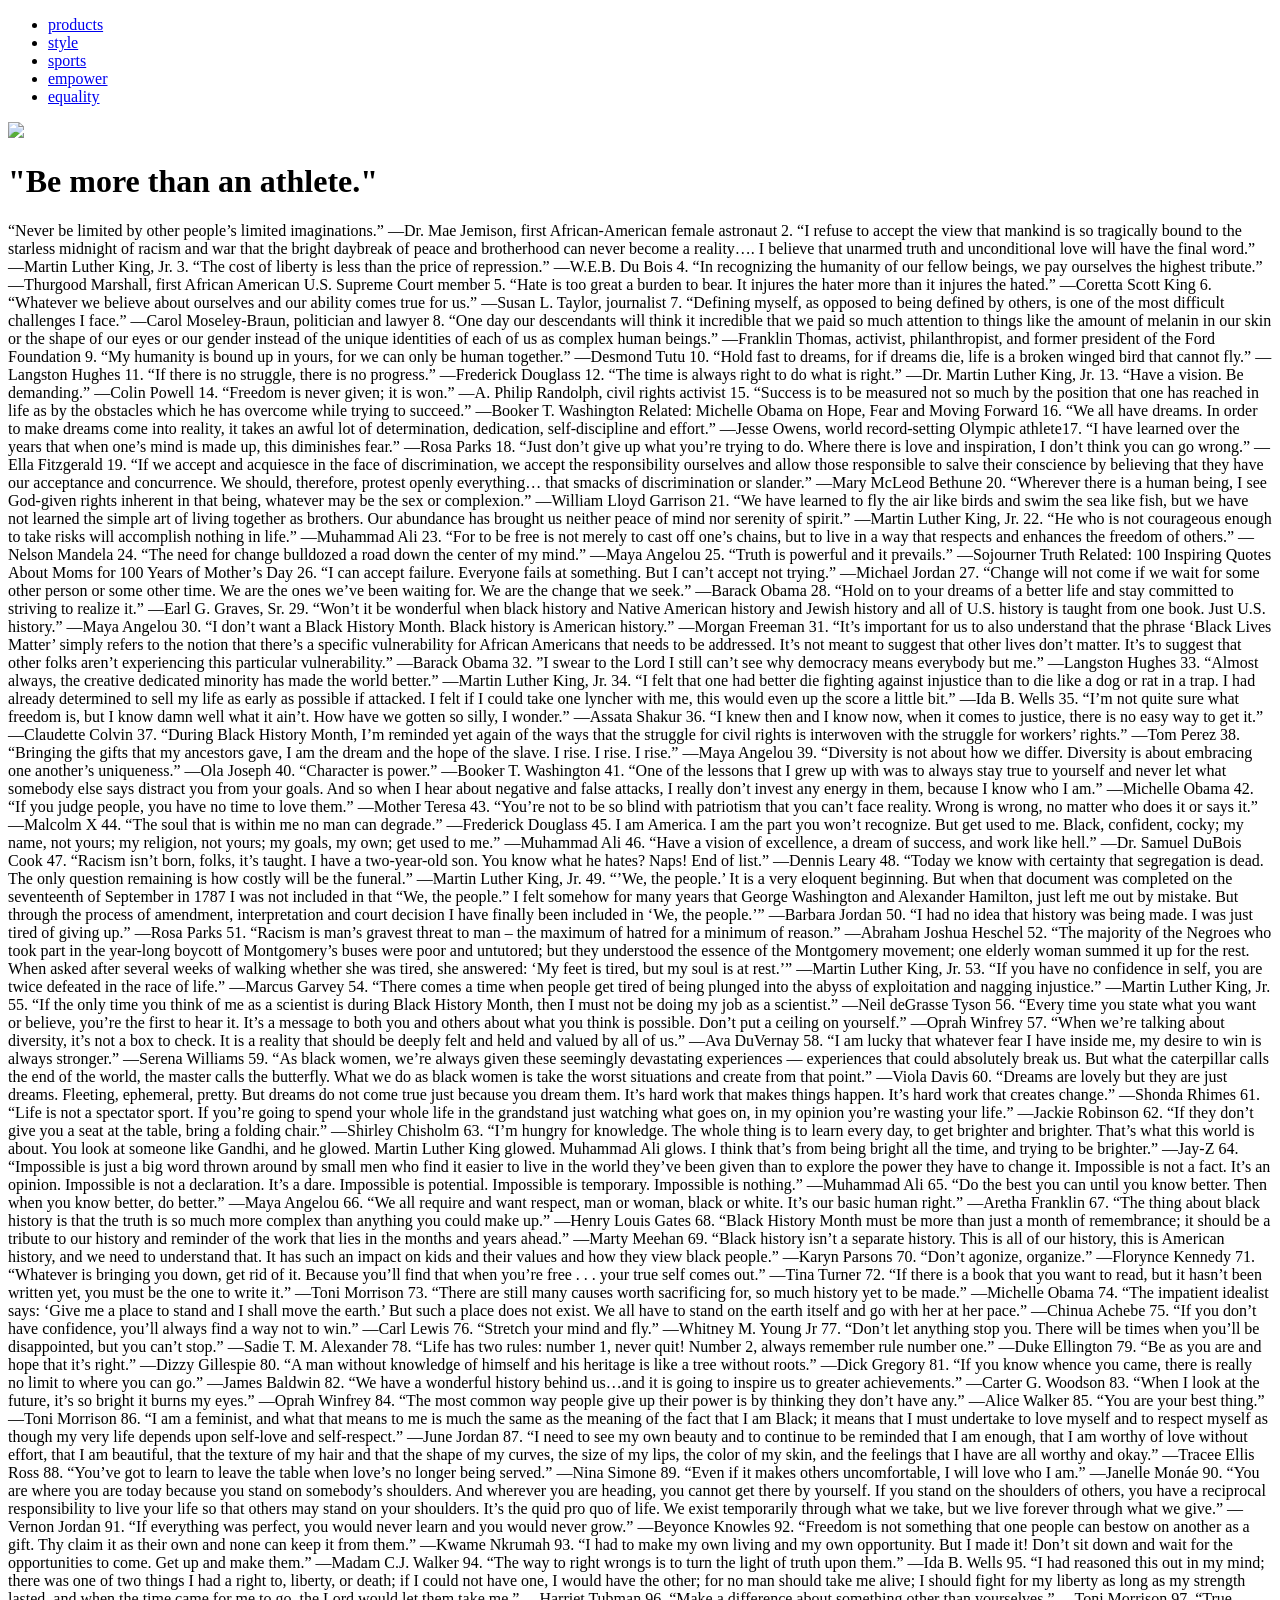
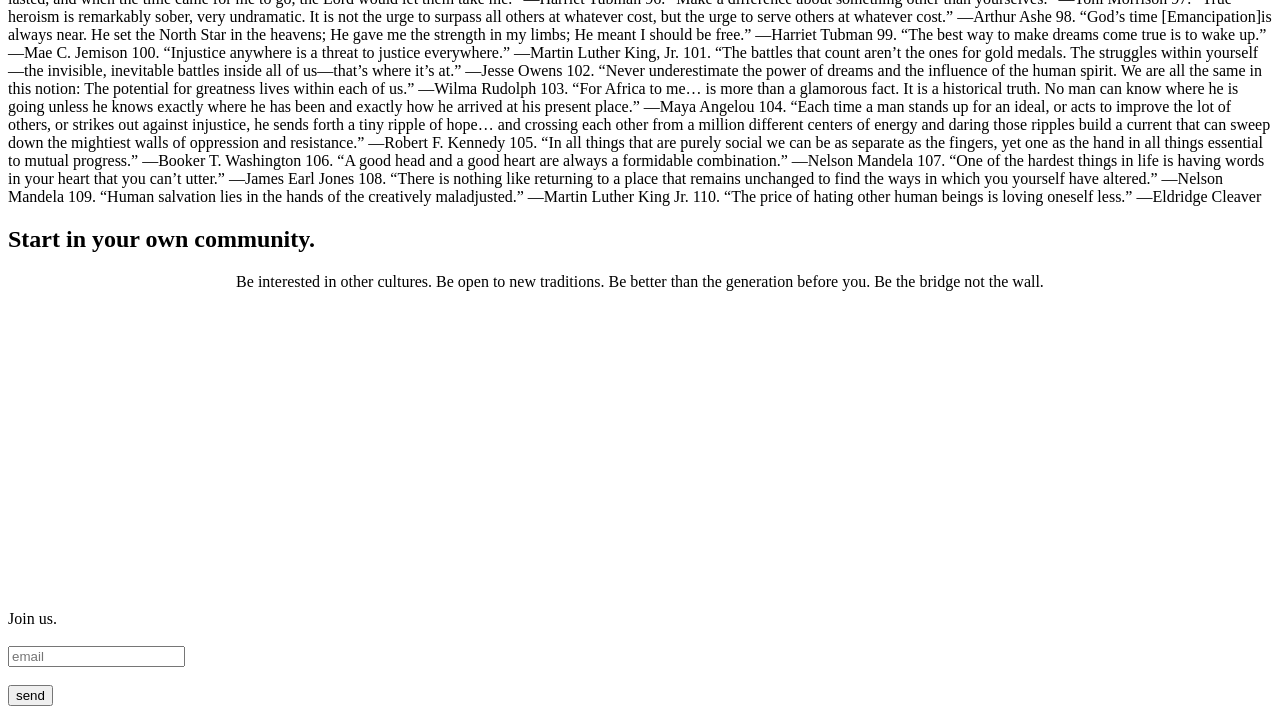
==== index.html @ e295e98d "First commit" ====
<!DOCTYPE HTML>
<html>
  <header id="header">
           
          <!-- Navigation bar -->
    
    <nav id="nav-bar">
    <ul>
      <li><a href="#products" class="nav-link">products </a></li>
    <li><a href="#style" class="nav-link"> style </a></li>
    <li><a href="#athletes" class="nav-link">  sports</a></li>
    <li><a href="#empower" class="nav-link"> empower </a></li>
     <li><a href="#equality" class="nav-link"> equality </a></li>
     </ul></nav>
    
    <title>NIKE</title>
    
    <!-- Header Image and Title -->
  <img id="header-img" src="https://vector.me/files/images/1/0/109717/nike_just_do_it_logo.jpg">
     </header>
    <h1 id="title">"Be more than an athlete."</h1>
  
    <!-- The gist -->
    <body>
      <p>“Never be limited by other people’s limited imaginations.”
—Dr. Mae Jemison, first African-American female astronaut

2. “I refuse to accept the view that mankind is so tragically bound to the starless midnight of racism and war that the bright daybreak of peace and brotherhood can never become a reality…. I believe that unarmed truth and unconditional love will have the final word.”
—Martin Luther King, Jr.

3. “The cost of liberty is less than the price of repression.”
—W.E.B. Du Bois

4. “In recognizing the humanity of our fellow beings, we pay ourselves the highest tribute.”
—Thurgood Marshall, first African American U.S. Supreme Court member

5. “Hate is too great a burden to bear. It injures the hater more than it injures the hated.”
—Coretta Scott King

6. “Whatever we believe about ourselves and our ability comes true for us.”
—Susan L. Taylor, journalist

7. “Defining myself, as opposed to being defined by others, is one of the most difficult challenges I face.”
—Carol Moseley-Braun, politician and lawyer

8. “One day our descendants will think it incredible that we paid so much attention to things like the amount of melanin in our skin or the shape of our eyes or our gender instead of the unique identities of each of us as complex human beings.”
—Franklin Thomas, activist, philanthropist, and former president of the Ford Foundation

9. “My humanity is bound up in yours, for we can only be human together.”
—Desmond Tutu

10. “Hold fast to dreams, for if dreams die, life is a broken winged bird that cannot fly.”
—Langston Hughes

11. “If there is no struggle, there is no progress.”
—Frederick Douglass

12. “The time is always right to do what is right.”
—Dr. Martin Luther King, Jr.

13. “Have a vision. Be demanding.”
—Colin Powell

14. “Freedom is never given; it is won.”
—A. Philip Randolph, civil rights activist

15. “Success is to be measured not so much by the position that one has reached in life as by the obstacles which he has overcome while trying to succeed.”
—Booker T. Washington

Related: Michelle Obama on Hope, Fear and Moving Forward 

16. “We all have dreams. In order to make dreams come into reality, it takes an awful lot of determination, dedication, self-discipline and effort.”
—Jesse Owens, world record-setting Olympic athlete17. “I have learned over the years that when one’s mind is made up, this diminishes fear.” —Rosa Parks

18. “Just don’t give up what you’re trying to do. Where there is love and inspiration, I don’t think you can go wrong.” —Ella Fitzgerald

19. “If we accept and acquiesce in the face of discrimination, we accept the responsibility ourselves and allow those responsible to salve their conscience by believing that they have our acceptance and concurrence. We should, therefore, protest openly everything… that smacks of discrimination or slander.” —Mary McLeod Bethune

20. “Wherever there is a human being, I see God-given rights inherent in that being, whatever may be the sex or complexion.” —William Lloyd Garrison

21. “We have learned to fly the air like birds and swim the sea like fish, but we have not learned the simple art of living together as brothers. Our abundance has brought us neither peace of mind nor serenity of spirit.” —Martin Luther King, Jr.

22. “He who is not courageous enough to take risks will accomplish nothing in life.” —Muhammad Ali

23. “For to be free is not merely to cast off one’s chains, but to live in a way that respects and enhances the freedom of others.” —Nelson Mandela

24. “The need for change bulldozed a road down the center of my mind.” —Maya Angelou

25. “Truth is powerful and it prevails.” —Sojourner Truth

Related: 100 Inspiring Quotes About Moms for 100 Years of Mother’s Day

26. “I can accept failure. Everyone fails at something. But I can’t accept not trying.” —Michael Jordan

27. “Change will not come if we wait for some other person or some other time. We are the ones we’ve been waiting for. We are the change that we seek.” —Barack Obama

28. “Hold on to your dreams of a better life and stay committed to striving to realize it.” —Earl G. Graves, Sr.

29. “Won’t it be wonderful when black history and Native American history and Jewish history and all of U.S. history is taught from one book. Just U.S. history.” —Maya Angelou

30. “I don’t want a Black History Month. Black history is American history.” —Morgan Freeman

31. “It’s important for us to also understand that the phrase ‘Black Lives Matter’ simply refers to the notion that there’s a specific vulnerability for African Americans that needs to be addressed. It’s not meant to suggest that other lives don’t matter. It’s to suggest that other folks aren’t experiencing this particular vulnerability.” —Barack Obama

32. ”I swear to the Lord I still can’t see why democracy means everybody but me.” —Langston Hughes

33. “Almost always, the creative dedicated minority has made the world better.” —Martin Luther King, Jr.

34. “I felt that one had better die fighting against injustice than to die like a dog or rat in a trap.  I had already determined to sell my life as early as possible if attacked. I felt if I could take one lyncher with me, this would even up the score a little bit.” —Ida B. Wells

35. “I’m not quite sure what freedom is, but I know damn well what it ain’t. How have we gotten so silly, I wonder.” —Assata Shakur

36. “I knew then and I know now, when it comes to justice, there is no easy way to get it.” —Claudette Colvin

37. “During Black History Month, I’m reminded yet again of the ways that the struggle for civil rights is interwoven with the struggle for workers’ rights.” —Tom Perez

38. “Bringing the gifts that my ancestors gave, I am the dream and the hope of the slave.  I rise. I rise. I rise.” —Maya Angelou

39. “Diversity is not about how we differ. Diversity is about embracing one another’s uniqueness.” —Ola Joseph

40. “Character is power.” —Booker T. Washington

41. “One of the lessons that I grew up with was to always stay true to yourself and never let what somebody else says distract you from your goals. And so when I hear about negative and false attacks, I really don’t invest any energy in them, because I know who I am.” —Michelle Obama

42. “If you judge people, you have no time to love them.” —Mother Teresa

43. “You’re not to be so blind with patriotism that you can’t face reality. Wrong is wrong, no matter who does it or says it.” —Malcolm X

44. “The soul that is within me no man can degrade.” —Frederick Douglass

45. I am America.  I am the part you won’t recognize.  But get used to me. Black, confident, cocky; my name, not yours; my religion, not yours; my goals, my own; get used to me.” —Muhammad Ali

46. “Have a vision of excellence, a dream of success, and work like hell.” —Dr. Samuel DuBois Cook

47. “Racism isn’t born, folks, it’s taught.  I have a two-year-old son. You know what he hates?  Naps! End of list.” —Dennis Leary

48. “Today we know with certainty that segregation is dead.  The only question remaining is how costly will be the funeral.” —Martin Luther King, Jr.

49. “’We, the people.’  It is a very eloquent beginning.  But when that document was completed on the seventeenth of September in 1787 I was not included in that “We, the people.”  I felt somehow for many years that George Washington and Alexander Hamilton, just left me out by mistake. But through the process of amendment, interpretation and court decision I have finally been included in ‘We, the people.’” —Barbara Jordan

50. “I had no idea that history was being made.  I was just tired of giving up.” —Rosa Parks

51. “Racism is man’s gravest threat to man – the maximum of hatred for a minimum of reason.” —Abraham Joshua Heschel

52. “The majority of the Negroes who took part in the year-long boycott of Montgomery’s buses were poor and untutored; but they understood the essence of the Montgomery movement; one elderly woman summed it up for the rest.  When asked after several weeks of walking whether she was tired, she answered: ‘My feet is tired, but my soul is at rest.’” —Martin Luther King, Jr.

53. “If you have no confidence in self, you are twice defeated in the race of life.” —Marcus Garvey

54. “There comes a time when people get tired of being plunged into the abyss of exploitation and nagging injustice.” —Martin Luther King, Jr.

55. “If the only time you think of me as a scientist is during Black History Month, then I must not be doing my job as a scientist.” —Neil deGrasse Tyson

56. “Every time you state what you want or believe, you’re the first to hear it. It’s a message to both you and others about what you think is possible. Don’t put a ceiling on yourself.” —Oprah Winfrey

57. “When we’re talking about diversity, it’s not a box to check. It is a reality that should be deeply felt and held and valued by all of us.” —Ava DuVernay

58. “I am lucky that whatever fear I have inside me, my desire to win is always stronger.” —Serena Williams

59. “As black women, we’re always given these seemingly devastating experiences — experiences that could absolutely break us. But what the caterpillar calls the end of the world, the master calls the butterfly. What we do as black women is take the worst situations and create from that point.” —Viola Davis

60. “Dreams are lovely but they are just dreams. Fleeting, ephemeral, pretty. But dreams do not come true just because you dream them. It’s hard work that makes things happen. It’s hard work that creates change.” —Shonda Rhimes

61. “Life is not a spectator sport. If you’re going to spend your whole life in the grandstand just watching what goes on, in my opinion you’re wasting your life.” —Jackie Robinson

62. “If they don’t give you a seat at the table, bring a folding chair.” —Shirley Chisholm

63. “I’m hungry for knowledge. The whole thing is to learn every day, to get brighter and brighter. That’s what this world is about. You look at someone like Gandhi, and he glowed. Martin Luther King glowed. Muhammad Ali glows. I think that’s from being bright all the time, and trying to be brighter.” —Jay-Z

64. “Impossible is just a big word thrown around by small men who find it easier to live in the world they’ve been given than to explore the power they have to change it. Impossible is not a fact. It’s an opinion. Impossible is not a declaration. It’s a dare. Impossible is potential. Impossible is temporary. Impossible is nothing.” —Muhammad Ali

65. “Do the best you can until you know better. Then when you know better, do better.” —Maya Angelou

66. “We all require and want respect, man or woman, black or white. It’s our basic human right.” —Aretha Franklin

67. “The thing about black history is that the truth is so much more complex than anything you could make up.” —Henry Louis Gates

68. “Black History Month must be more than just a month of remembrance; it should be a tribute to our history and reminder of the work that lies in the months and years ahead.” —Marty Meehan

69. “Black history isn’t a separate history. This is all of our history, this is American history, and we need to understand that. It has such an impact on kids and their values and how they view black people.” —Karyn Parsons

70. “Don’t agonize, organize.” —Florynce Kennedy

71. “Whatever is bringing you down, get rid of it. Because you’ll find that when you’re free . . . your true self comes out.” —Tina Turner

72. “If there is a book that you want to read, but it hasn’t been written yet, you must be the one to write it.” —Toni Morrison

73. “There are still many causes worth sacrificing for, so much history yet to be made.” —Michelle Obama

74. “The impatient idealist says: ‘Give me a place to stand and I shall move the earth.’ But such a place does not exist. We all have to stand on the earth itself and go with her at her pace.” —Chinua Achebe

75. “If you don’t have confidence, you’ll always find a way not to win.” —Carl Lewis

76. “Stretch your mind and fly.” —Whitney M. Young Jr

77. “Don’t let anything stop you. There will be times when you’ll be disappointed, but you can’t stop.” —Sadie T. M. Alexander

78. “Life has two rules: number 1, never quit! Number 2, always remember rule number one.” —Duke Ellington

79. “Be as you are and hope that it’s right.” —Dizzy Gillespie

80. “A man without knowledge of himself and his heritage is like a tree without roots.” —Dick Gregory

81. “If you know whence you came, there is really no limit to where you can go.” —James Baldwin

82. “We have a wonderful history behind us…and it is going to inspire us to greater achievements.” —Carter G. Woodson

83. “When I look at the future, it’s so bright it burns my eyes.” —Oprah Winfrey

84. “The most common way people give up their power is by thinking they don’t have any.” —Alice Walker

85. “You are your best thing.” —Toni Morrison

86. “I am a feminist, and what that means to me is much the same as the meaning of the fact that I am Black; it means that I must undertake to love myself and to respect myself as though my very life depends upon self-love and self-respect.” —June Jordan

87. “I need to see my own beauty and to continue to be reminded that I am enough, that I am worthy of love without effort, that I am beautiful, that the texture of my hair and that the shape of my curves, the size of my lips, the color of my skin, and the feelings that I have are all worthy and okay.” —Tracee Ellis Ross

88. “You’ve got to learn to leave the table when love’s no longer being served.” —Nina Simone 89. “Even if it makes others uncomfortable, I will love who I am.” —Janelle Monáe

90. “You are where you are today because you stand on somebody’s shoulders. And wherever you are heading, you cannot get there by yourself. If you stand on the shoulders of others, you have a reciprocal responsibility to live your life so that others may stand on your shoulders. It’s the quid pro quo of life. We exist temporarily through what we take, but we live forever through what we give.” —Vernon Jordan

91. “If everything was perfect, you would never learn and you would never grow.” —Beyonce Knowles

92. “Freedom is not something that one people can bestow on another as a gift. Thy claim it as their own and none can keep it from them.” —Kwame Nkrumah

93. “I had to make my own living and my own opportunity. But I made it! Don’t sit down and wait for the opportunities to come. Get up and make them.” —Madam C.J. Walker
      
94. “The way to right wrongs is to turn the light of truth upon them.” —Ida B. Wells

95. “I had reasoned this out in my mind; there was one of two things I had a right to, liberty, or death; if I could not have one, I would have the other; for no man should take me alive; I should fight for my liberty as long as my strength lasted, and when the time came for me to go, the Lord would let them take me.” —Harriet Tubman

96. “Make a difference about something other than yourselves.” —Toni Morrison

97. “True heroism is remarkably sober, very undramatic. It is not the urge to surpass all others at whatever cost, but the urge to serve others at whatever cost.” —Arthur Ashe

98. “God’s time [Emancipation]is always near.  He set the North Star in the heavens; He gave me the strength in my limbs;  He meant I should be free.” —Harriet Tubman

99. “The best way to make dreams come true is to wake up.” —Mae C. Jemison

100. “Injustice anywhere is a threat to justice everywhere.” —Martin Luther King, Jr.

101. “The battles that count aren’t the ones for gold medals. The struggles within yourself—the invisible, inevitable battles inside all of us—that’s where it’s at.” —Jesse Owens

102. “Never underestimate the power of dreams and the influence of the human spirit. We are all the same in this notion: The potential for greatness lives within each of us.” —Wilma Rudolph

103. “For Africa to me… is more than a glamorous fact. It is a historical truth. No man can know where he is going unless he knows exactly where he has been and exactly how he arrived at his present place.” —Maya Angelou

104. “Each time a man stands up for an ideal, or acts to improve the lot of others, or strikes out against injustice, he sends forth a tiny ripple of hope… and crossing each other from a million different centers of energy and daring those ripples build a current that can sweep down the mightiest walls of oppression and resistance.” —Robert F. Kennedy

105. “In all things that are purely social we can be as separate as the fingers, yet one as the hand in all things essential to mutual progress.” —Booker T. Washington

106. “A good head and a good heart are always a formidable combination.” —Nelson Mandela

107. “One of the hardest things in life is having words in your heart that you can’t utter.” —James Earl Jones
      
108. “There is nothing like returning to a place that remains unchanged to find the ways in which you yourself have altered.” —Nelson Mandela

109. “Human salvation lies in the hands of the creatively maladjusted.” —Martin Luther King Jr.

110. “The price of hating other human beings is loving oneself less.” —Eldridge Cleaver</p>
      
    
   <h2>Start in your own community.</h2>
    <center><p3>Be interested in other cultures. Be open to new traditions. Be better than the generation before you. Be the bridge not the wall.</p3></center>
  <div id="products"></div>
      <div id="equality"></div>
  <div id="athletes"></div>
    <!-- The video -->
      
      <center><iframe id="video" width="560" height="315" src="https://www.youtube.com/embed/Fu8T-7Ct6Oc" frameborder="0" allow="accelerometer; autoplay; encrypted-media; gyroscope; picture-in-picture" allowfullscreen></iframe></center>
     
      <div id="empower"></div>
      <!-- Submit email form -->
      <form action=" https://www.freecodecamp.com/email-submit"id="form">
       <label for="submit" id="sl">Join us.</label>
      <br><br><input type="email" name="email" id="email" placeholder="email">
       <br><br><input type="submit" id="submit" name="submit" value="send"
              
     </form>
   
  </body>
</html>
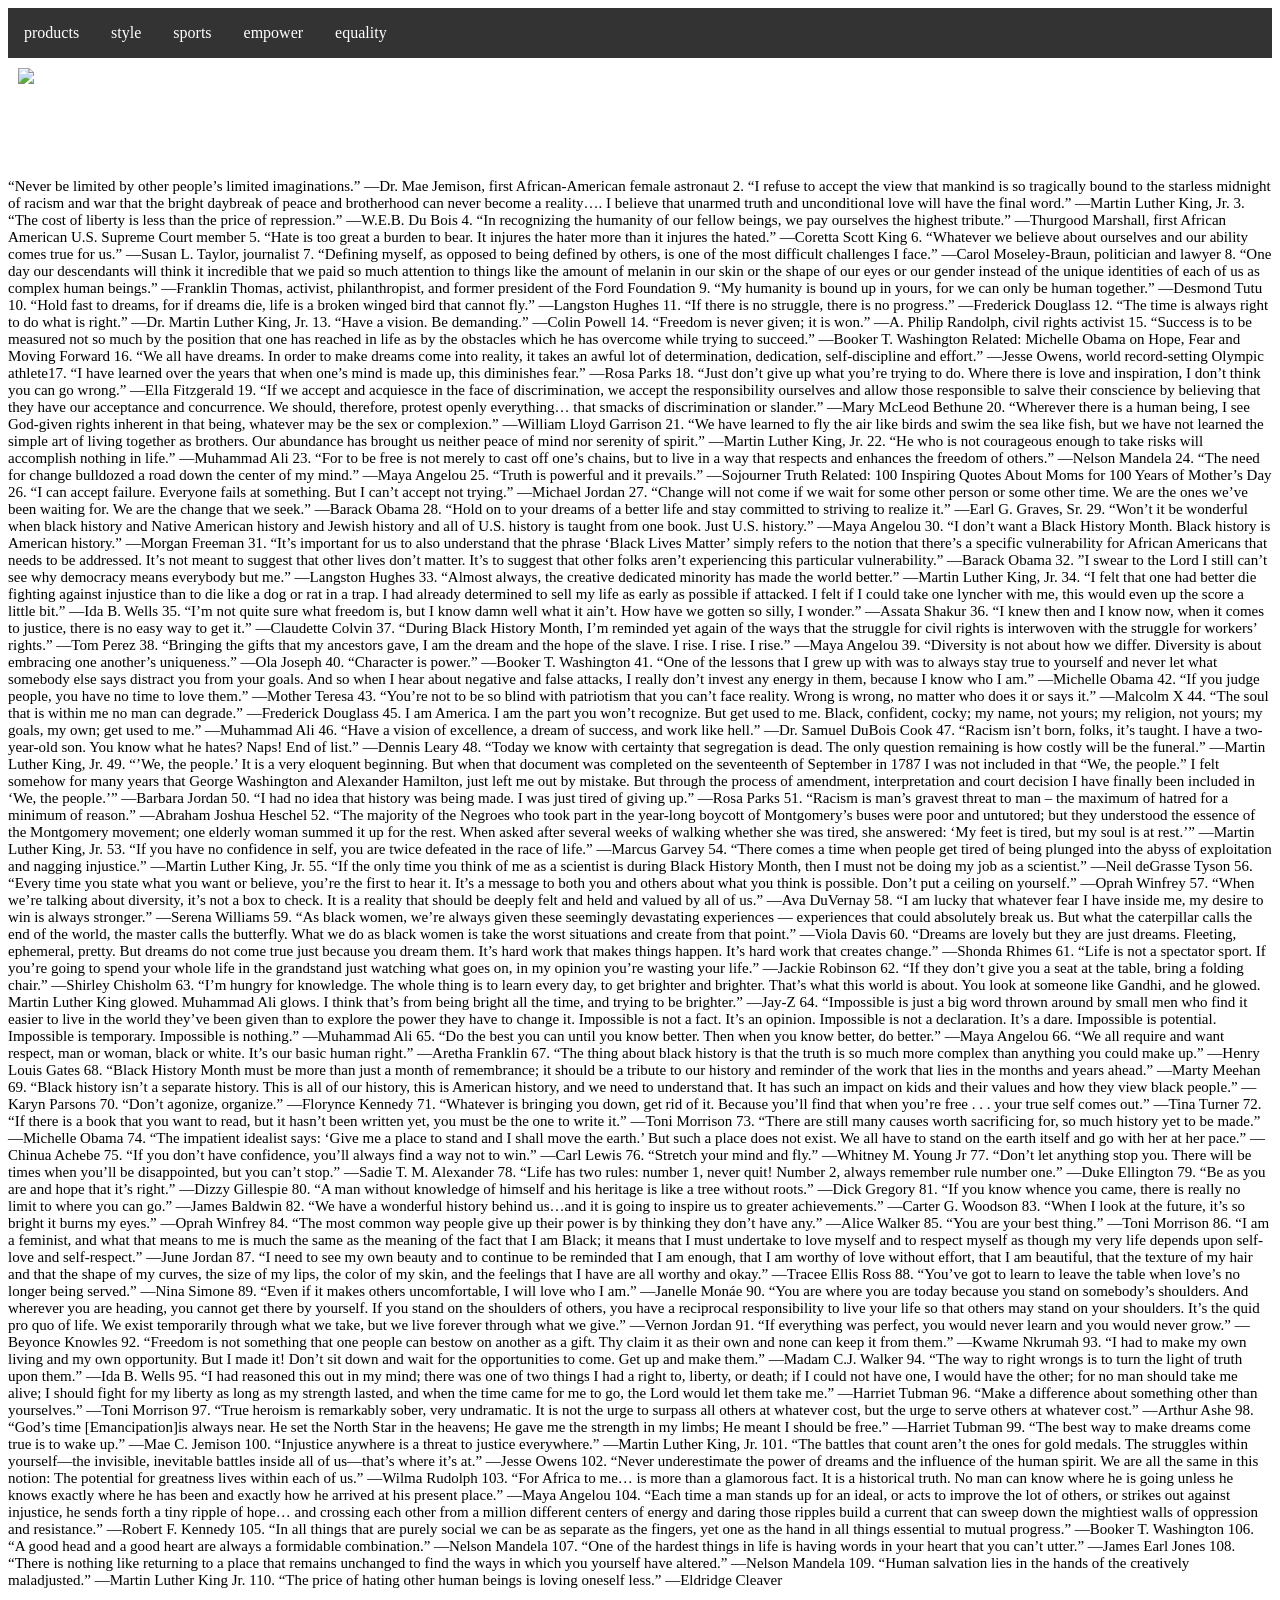
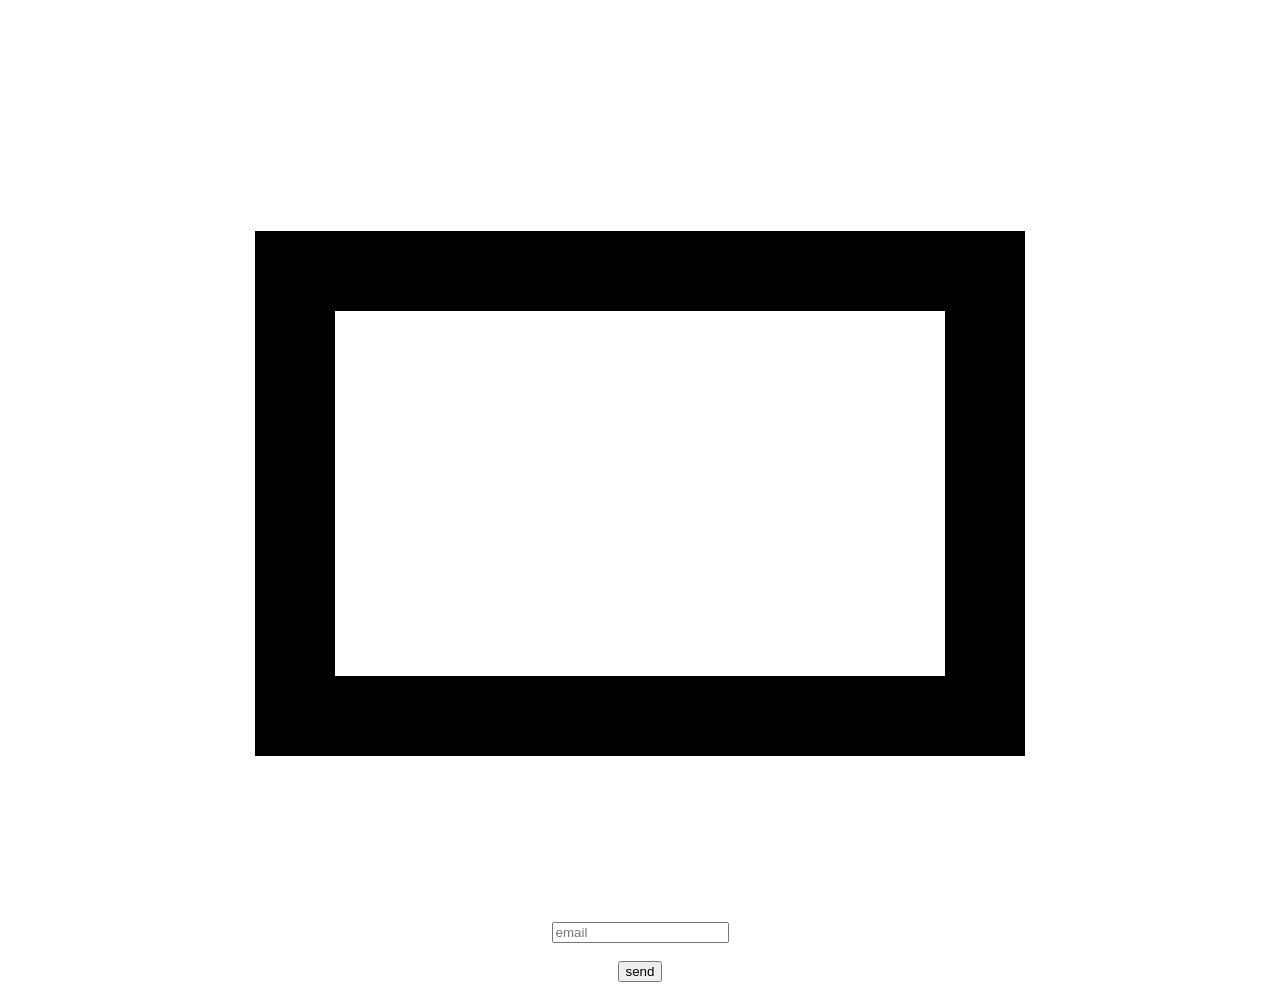
==== commit e396342c: "First commit" ====
--- a/index.html
+++ b/index.html
@@ -1,6 +1,7 @@
 <!DOCTYPE HTML>
 <html>
   <header id="header">
+        <link rel="stylesheet" type="text/css" href="nike.css">
            
           <!-- Navigation bar -->
     
@@ -260,7 +261,7 @@
       
     
    <h2>Start in your own community.</h2>
-    <center><p3>Be interested in other cultures. Be open to new traditions. Be better than the generation before you. Be the bridge not the wall.</p3></center>
+    <center><p3>Be interested in other cultures. Be open to new traditions. Be better than the generation before you. Be the bridge not the wall.</p3><center/>
   <div id="products"></div>
       <div id="equality"></div>
   <div id="athletes"></div>
--- a/nike.css
+++ b/nike.css
@@ -0,0 +1,86 @@
+body {
+  background-image: url("https://mms.businesswire.com/media/20160802005760/en/537664/5/NIKE%2B_HERO%5B1%5D_copy.jpg");
+  background-repeat: no repeat; 
+}
+
+#header-img {
+    width: 120px;
+    padding: 10px
+}
+ul {
+    list-style-type: none;
+  margin: 0;
+  padding: 0;
+  overflow: hidden;
+  background-color: #333333;
+}
+li {
+  float: left;
+}
+li a {
+  display: block;
+  color: white;
+  text-align: center;
+  padding: 16px;
+  text-decoration: none;
+}
+#video {
+  padding: 25px; 
+  border: 10px;
+  border-style: solid; 
+  border-width: 80px;
+  margin: 120px;
+  display: flex;
+  }
+
+}
+
+h1 {
+ 
+}
+
+#title {
+ 
+  color: white;
+  font-family: bondoni;
+  font-weight: 500;
+}
+
+p {
+      font-size: 15px;
+}
+h2 {
+      font-size: 30px;
+      color: white;
+      font-family: bondoni;
+      font-weight: 500;
+      display: block;
+      text-align: center;
+      padding: 10px;
+  }
+
+p3 {
+      color: white;
+      float: center;
+      border: 10px;
+      border-style: solid;
+      padding: 15px;
+      
+}
+
+#form {
+  text-align: center;
+}
+
+#sl {
+  color: white;
+  font-size: 25px;
+  
+}
+@media (max-height: 800px) {
+    p {
+      font-size: 10px;
+    }
+  }
+}
+
